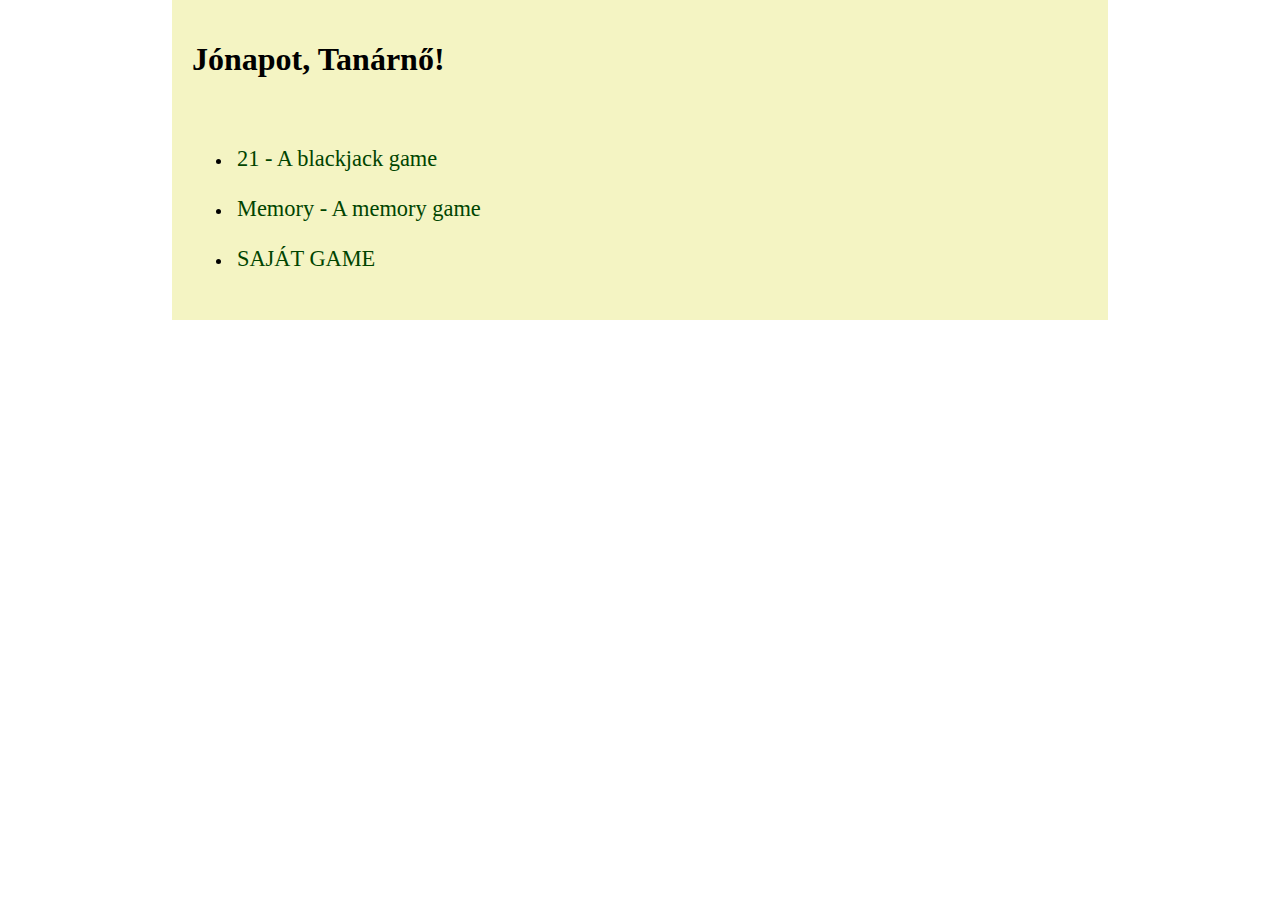
==== gh70dc.html @ 588bcc9f "Minden" ====
<!doctype html>
<html>
<head>
	<meta charset="utf-8">
	<link href="gh70dc.css" type="text/css" rel="stylesheet">
	<script src="gh70dc.js"></script>
	<title>GH70DC</title>
</head>
<!-- <body onload="loadMe()"> -->
<body>
<div id="main">
	<h1>Jónapot, Tanárnő!</h1>
	<br>
	<ul>
		<li><a href="http://math.hws.edu/eck/cs271/js-work/Blackjack.html" target="blank">21 - A blackjack game</a></li>
		<li><a href="https://codepen.io/riclab/pen/rzyVWO" target="blank">Memory - A memory game</a></li>
		<li><a href="game.html" target="blank">SAJÁT GAME</a></li>
	</ul>
</div>
<!-- <button id="myBtn">Open Modal</button> -->
<!-- The Modal -->
<div id="myModal" class="modal">
  <!-- Modal content -->
  <div class="modal-content">
    <!-- <span class="close" onclick="spanClick()">&times;</span> -->
    <h2 id="kerdes">Kend elmúlt már 18 esztendős??</h2>
	<table>
		<tr>
			<td><span id="yes" onclick="closeMe()">Nopen't</span></td>
			<td><span id="no">Yesn't</span></td>
		</tr>
	</table>
  </div>
</div>
</body>
</html>
---- gh70dc.css ----
/* The Modal (background) */
.modal {
  display: none; /* Hidden by default */
  position: fixed; /* Stay in place */
  z-index: 1; /* Sit on top */
  padding-top: 5vh; /* Location of the box */
  left: 0;
  top: 0;
  width: 100%; /* Full width */
  height: 100%; /* Full height */
  overflow: auto; /* Enable scroll if needed */
  background-color: rgb(0,0,0); /* Fallback color */
  background-color: rgba(0,0,0,0.4); /* Black w/ opacity */
}

/* Modal Content */
.modal-content {
  background-color: #fefefe;
  margin: auto;
  padding: 20px;
  border: 1px solid #888;
  text-align: center;
  width: 90%;
  height: 85%;
  line-height: 200px;
  font-family: Impact;
}

/* The Close Button */
.close {
  color: #aaaaaa;
  float: right;
  font-size: 28px;
  font-weight: bold;
}

.close:hover,
.close:focus {
  color: #000;
  text-decoration: none;
  cursor: pointer;
}

h2 {
	font-size: 200%;
}
table {
	margin: 0 auto;
	text-align: center;
	/*border: 1px solid red; /* comment out when done testing */
	border-collapse: collapse;
}
td:nth-child(odd) {text-align: right; padding-right: 35px;}
td:nth-child(even) {text-align: left; padding-left: 35px;}

#yes, #no {
	font-size: 200%;
	padding: 50px;
	cursor: pointer;
	border-radius: 20px;
	transition: 0.5s ease;
}
#yes {
	background-color: #5e7;
}
#no {
	background-color: #e57;
}
#yes:hover, #no:hover {
	background-color: #555;
	color: white;
}
#main {
	margin: 0 auto;
	padding: 20px;
	width: 70vw;
	height: 100%;
	left: 0;
	top: 0;
	background-color: rgba(240,240,170,0.7);
}
body {
	margin-top: 0;
	margin-bottom: 0;
}

a {
	text-decoration: none;
	color: #040;
	font-family: Papyrus;
	font-size: 140%;
	padding: 5px;
	line-height: 50px;
	border-radius: 5px;
	transition: 0.3s ease;
}
a:hover {
	background-color: #bbb;
	color: black;
}
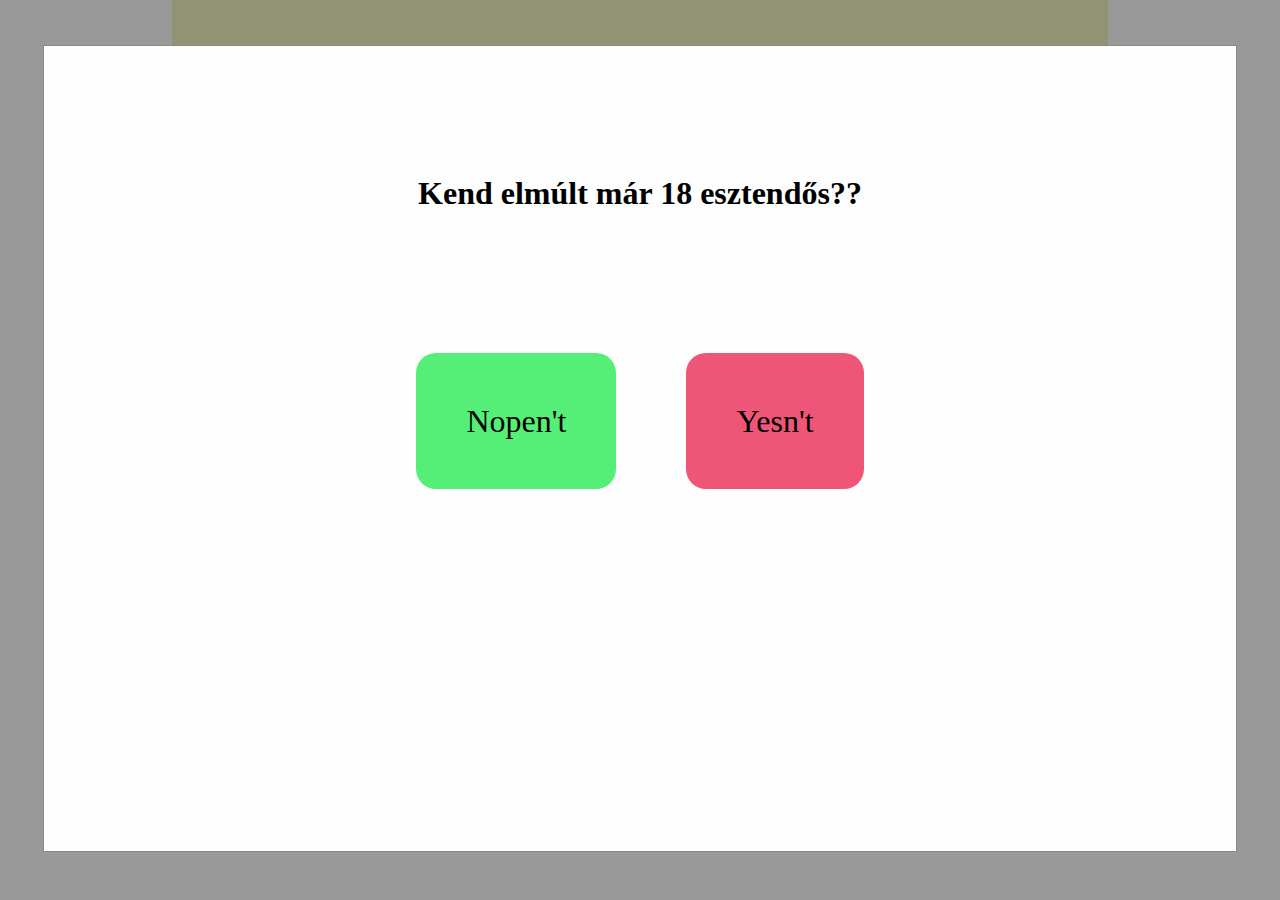
==== commit ad759129: "Módosítgatások, kiegészítések" ====
--- a/gh70dc.html
+++ b/gh70dc.html
@@ -6,15 +6,15 @@
 	<script src="gh70dc.js"></script>
 	<title>GH70DC</title>
 </head>
-<!-- <body onload="loadMe()"> -->
 <body>
+
 <div id="main">
 	<h1>Jónapot, Tanárnő!</h1>
 	<br>
 	<ul>
 		<li><a href="http://math.hws.edu/eck/cs271/js-work/Blackjack.html" target="blank">21 - A blackjack game</a></li>
 		<li><a href="https://codepen.io/riclab/pen/rzyVWO" target="blank">Memory - A memory game</a></li>
-		<li><a href="game.html" target="blank">SAJÁT GAME</a></li>
+		<li><a href="game/game.html" target="blank">SAJÁT GAME</a></li>
 	</ul>
 </div>
 <!-- <button id="myBtn">Open Modal</button> -->
@@ -27,7 +27,7 @@
 	<table>
 		<tr>
 			<td><span id="yes" onclick="closeMe()">Nopen't</span></td>
-			<td><span id="no">Yesn't</span></td>
+			<td><span id="no" onclick="answerisno()">Yesn't</span></td>
 		</tr>
 	</table>
   </div>
--- a/gh70dc.css
+++ b/gh70dc.css
@@ -1,6 +1,6 @@
 /* The Modal (background) */
 .modal {
-  display: none; /* Hidden by default */
+  display: block; /* Block by default */
   position: fixed; /* Stay in place */
   z-index: 1; /* Sit on top */
   padding-top: 5vh; /* Location of the box */
@@ -11,6 +11,8 @@
   overflow: auto; /* Enable scroll if needed */
   background-color: rgb(0,0,0); /* Fallback color */
   background-color: rgba(0,0,0,0.4); /* Black w/ opacity */
+  line-height: 200px;
+  font-family: Impact;
 }
 
 /* Modal Content */
@@ -22,8 +24,7 @@
   text-align: center;
   width: 90%;
   height: 85%;
-  line-height: 200px;
-  font-family: Impact;
+  overflow: auto;
 }
 
 /* The Close Button */
@@ -50,8 +51,8 @@
 	/*border: 1px solid red; /* comment out when done testing */
 	border-collapse: collapse;
 }
-td:nth-child(odd) {text-align: right; padding-right: 35px;}
-td:nth-child(even) {text-align: left; padding-left: 35px;}
+td:nth-child(odd) {text-align: right; padding: 2px 35px 2px 35px;}
+td:nth-child(even) {text-align: left; padding: 2px 35px 2px 35px;}
 
 #yes, #no {
 	font-size: 200%;
@@ -81,7 +82,7 @@
 }
 body {
 	margin-top: 0;
-	margin-bottom: 0;
+	margin-bottom: 0;	
 }
 
 a {
@@ -97,4 +98,25 @@
 a:hover {
 	background-color: #bbb;
 	color: black;
+}
+
+.list {
+	margin: 0 auto;
+	border-collapse: collapse;
+	font-family: Corbel;
+	line-height: 20px;
+}
+.list th {
+	padding-bottom: 20px;
+	font-size: 140%;
+}
+.list th:nth-child(1) {
+	border-right: 5px solid #f0f078;
+	}
+.list th:nth-child(2) {
+	border-left: 5px solid #f0f078;
+	border-right: 5px solid #f0f078;
+	}
+.list th:nth-child(3) {
+	border-left: 5px solid #f0f078;
 }